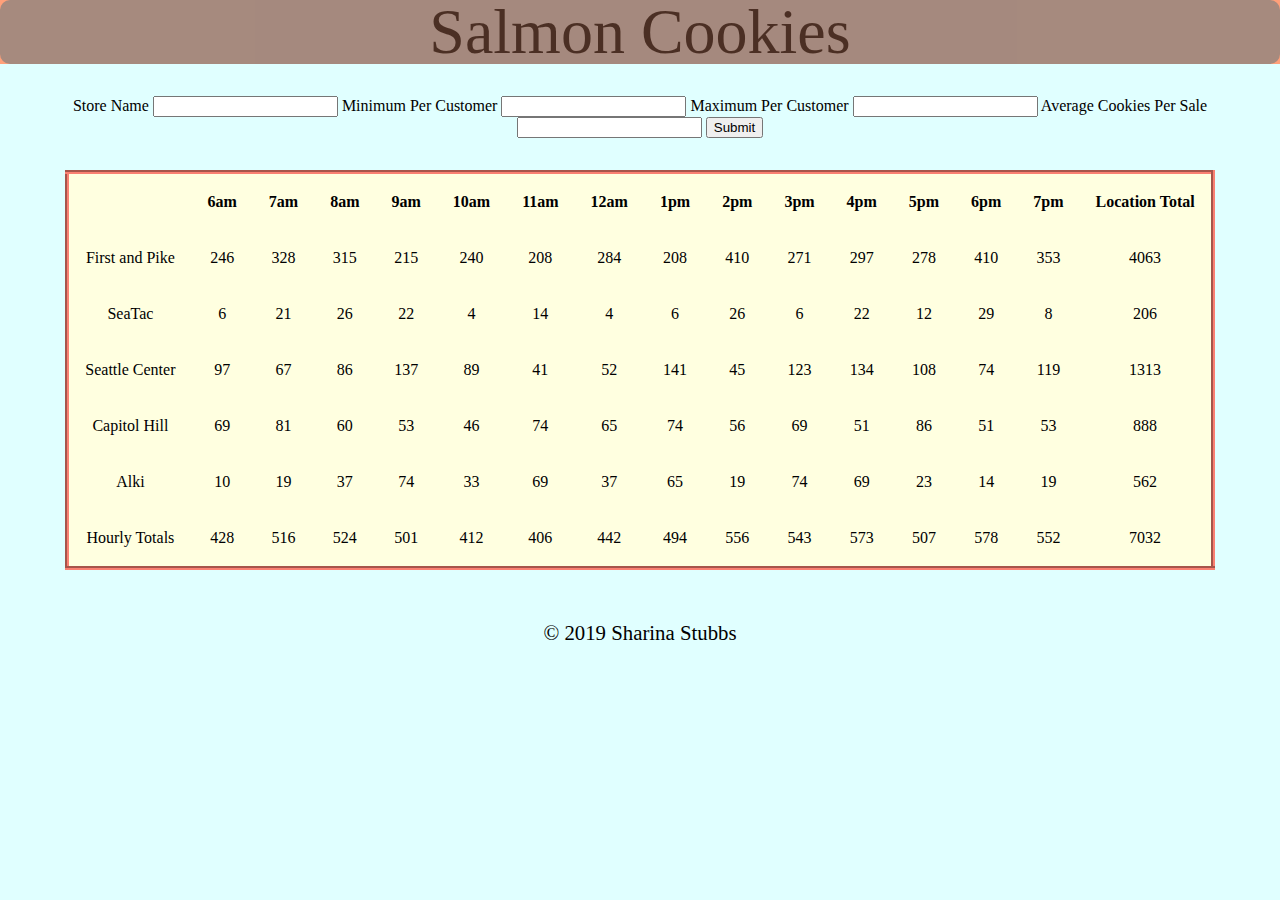
==== sales.html @ 2d718606 "copied files from repo cookie-stand over into this repo" ====
<!DOCTYPE html>
<html>
    <head>
        <title>Salmon Cookies</title>
        <link href="css/reset.css" type="text/css" rel="stylesheet" />
        <link href="css/style.css" type="text/css" rel="stylesheet" />
    </head>
    <body>
        <header>
            <h1>Salmon Cookies</h1>
        </header>
        <main>
            <form id="form">
                <fieldset>
                    <label>Store Name</label>
                        <input name="name" type="text">
                    <label>Minimum Per Customer</label>
                        <input name="minPerCust" type="number">
                    <label>Maximum Per Customer</label>
                        <input name="maxPerCust" type="number">
                    <label>Average Cookies Per Sale</label>
                        <input name="avgCookiePerSale" type="number">
                    <button name="submit">Submit</button> 
                </fieldset>
            </form>
            <table>
                <tbody id="table"></tbody>
            </table>
        </main>
        <footer>
            <p>&copy; 2019 Sharina Stubbs</p>
        </footer>
        <script type="text/javascript" src="js/app.js"></script> 
    </body>
</html>
---- css/style.css ----
header {
    background-color: lightsalmon;
}

nav>p {
    margin: 20px;
    display: inline-block;

}
nav>p:hover {
    background-color: pink;
    
}

nav>img {
    width: 30%;
} 



body {
    background-color: lightcyan;
    text-align: center;
}

h1 {
    font-size: 4em;
    text-shadow: 2px 2px 3px 4px black;
    background-color: grey;
    border-radius: 10px;
    opacity: .7;
}

#text-left {
    text-align: left;
    line-height: 1.5em;
    width: 80%;
}

h2,h3 {
    font-size: 3em;
    margin: 1em;
    text-shadow: 2px 2px 3px 4px black;
    background-color: grey;
    border-radius: 10px;
    opacity: .5;
    clear: both;
    padding: 0.5em;
}

p {
    font-size: 1.3em;
    line-height: 1em;
    padding: 1em;
}

#name-with-background-image {
    margin: 5em;
    /* Needs background image */
}

.fish-pic-row {
    margin: 1em;
    height: 10em;
}

#family-pic {
    height: 15em;
    float: left;
    margin-bottom: 2em;
    margin-left: 10%;
    margin-right: 5%;
}

#address, #hours, #address {
    float: left;
    width: 40%;
    margin: 2em;
}

table {
    margin: auto;
    line-height: 1.5em;
    border: 0.25em groove salmon;
    background-color:lightyellow;
}

form {
    margin: auto;
    padding: 2em;
}

ul {
    list-style-type: disc;
}

ol {
    list-style-type: decimal;
}

td, th {
    padding: 1em;
}

th {
    font-weight: bold;
}

footer {
    margin: 2em;
}
img {
    border-radius: 5px;
}
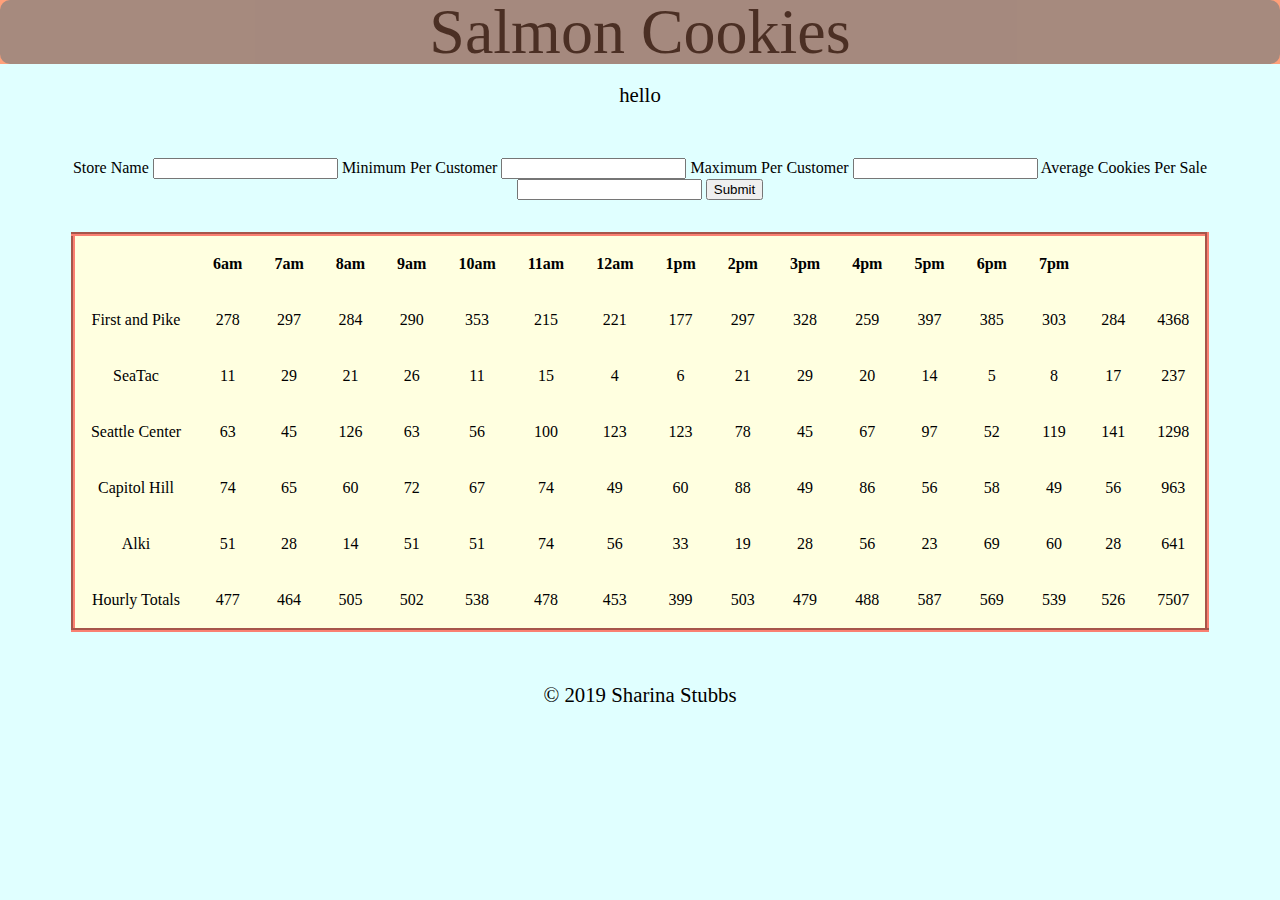
==== commit 12684262: "Rendered sales table header row with jquery" ====
--- a/sales.html
+++ b/sales.html
@@ -2,6 +2,7 @@
 <html>
     <head>
         <title>Salmon Cookies</title>
+        <script src="https://code.jquery.com/jquery-3.1.1.js"></script>
         <link href="css/reset.css" type="text/css" rel="stylesheet" />
         <link href="css/style.css" type="text/css" rel="stylesheet" />
     </head>
@@ -10,6 +11,7 @@
             <h1>Salmon Cookies</h1>
         </header>
         <main>
+            <p>hello</p>    
             <form id="form">
                 <fieldset>
                     <label>Store Name</label>
@@ -31,5 +33,6 @@
             <p>&copy; 2019 Sharina Stubbs</p>
         </footer>
         <script type="text/javascript" src="js/app.js"></script> 
+        
     </body>
-</html>
+</html>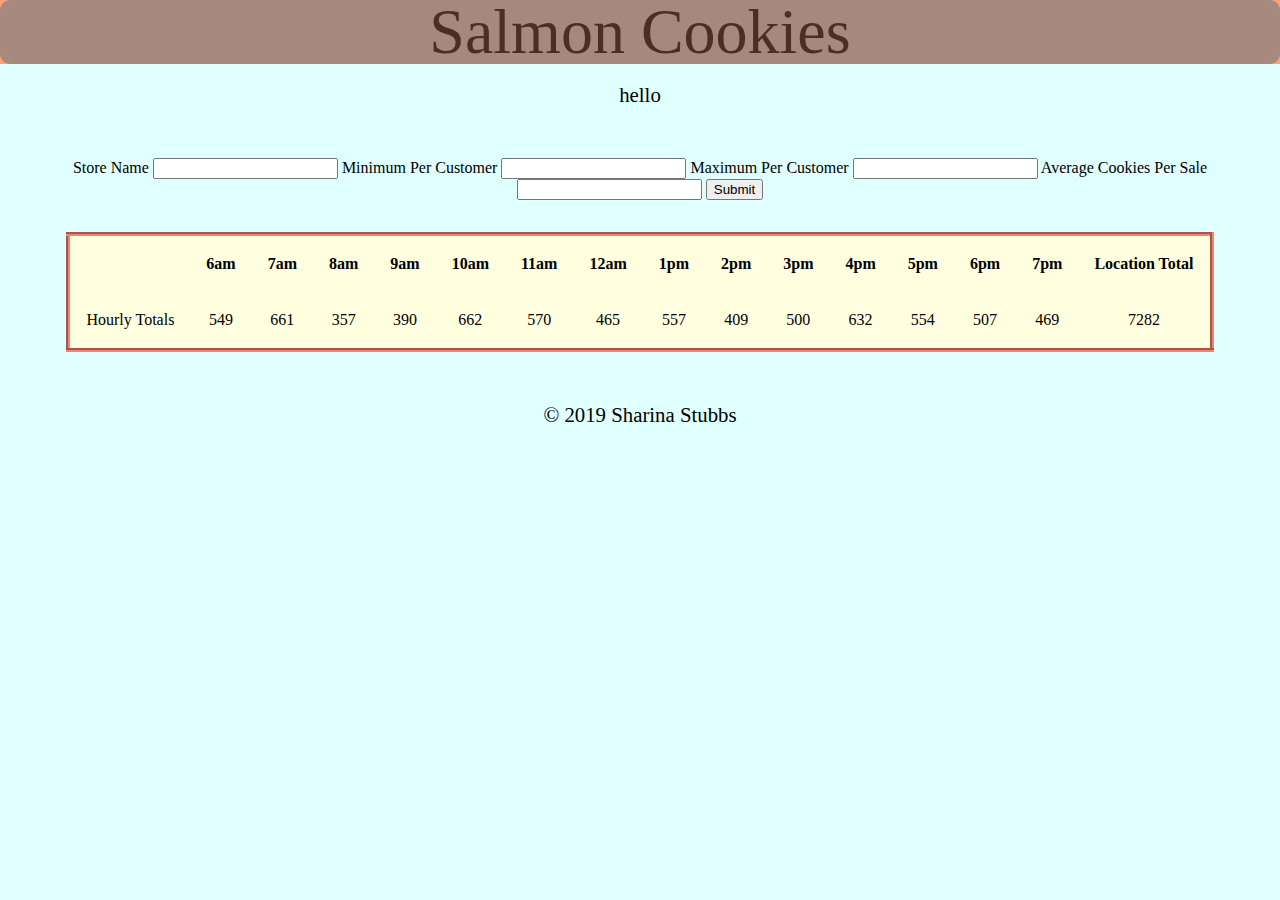
==== commit 24534e54: "removed extra column of data by correcting code in global time array and added code to jquery within" ====
--- a/sales.html
+++ b/sales.html
@@ -1,7 +1,7 @@
 <!DOCTYPE html>
 <html>
     <head>
-        <title>Salmon Cookies</title>
+        <title>Fancy Salmon Cookies</title>
         <script src="https://code.jquery.com/jquery-3.1.1.js"></script>
         <link href="css/reset.css" type="text/css" rel="stylesheet" />
         <link href="css/style.css" type="text/css" rel="stylesheet" />
@@ -11,7 +11,7 @@
             <h1>Salmon Cookies</h1>
         </header>
         <main>
-            <p>hello</p>    
+            <p id="test">hello</p>    
             <form id="form">
                 <fieldset>
                     <label>Store Name</label>
